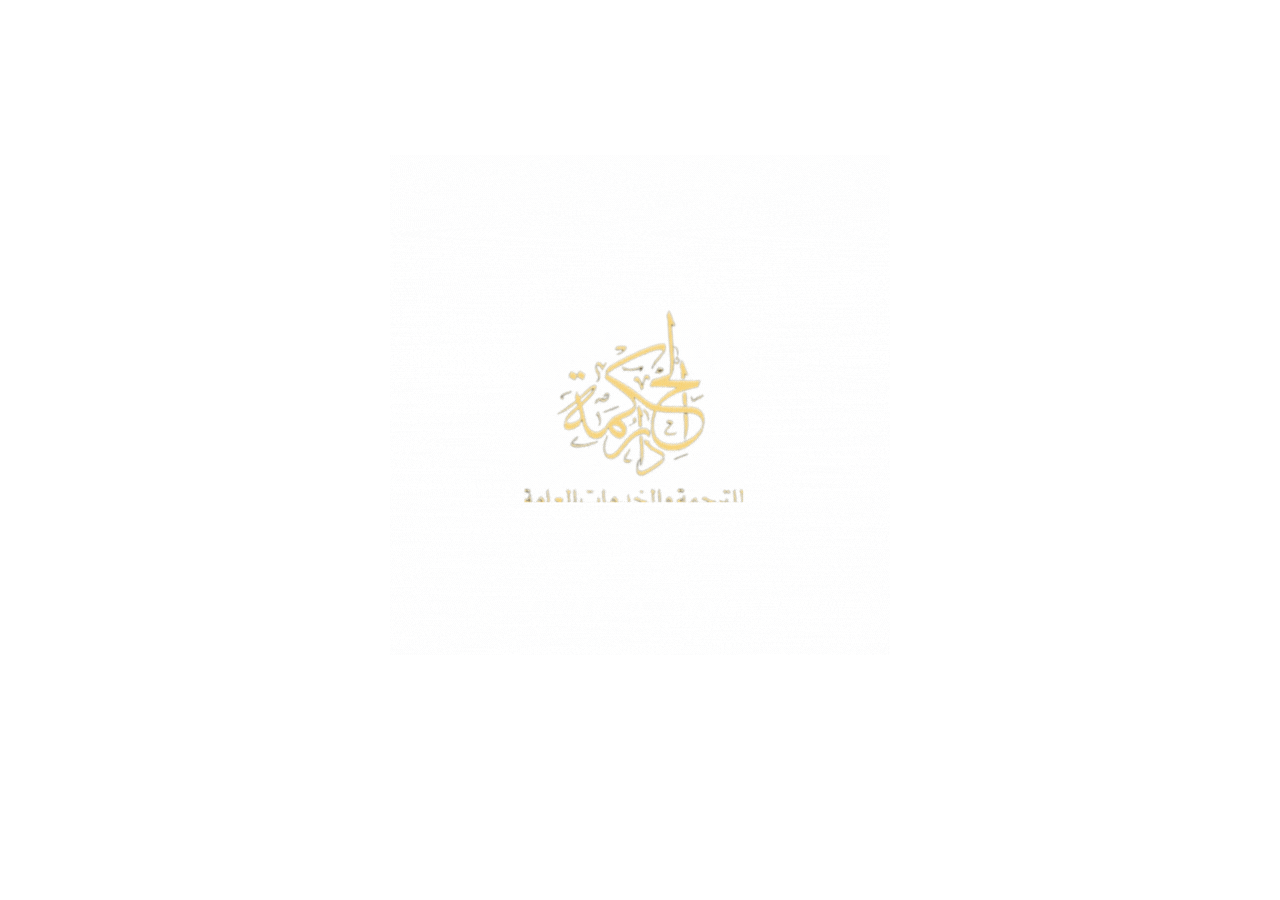
==== index.html @ 2fe29744 "Add files via upload" ====
<!DOCTYPE html>
<html>

<head>
    <!-- Global site tag (gtag.js) - Google Analytics -->
    <script async src="https://www.googletagmanager.com/gtag/js?id=UA-126400023-1"></script>
    <script>
        window.dataLayer = window.dataLayer || [];

        function gtag() {
            dataLayer.push(arguments);
        }
        gtag("js", new Date());
        gtag("config", "UA-126400023-1");
    </script>
    <meta charset="utf-8" />
    <meta name="viewport" content="width=device-width, initial-scale=1, maximum-scale=1, user-scalable=no" />
    <meta name="keywords" content="Nibble Computer Society, NCS, JSS Noida, JSS, NCS JSS, Student society, Computer society" />
    <meta name="description" content="Nibble Computer Society is the official computer society of JSS Noida. We are a group of students working towards enhancing knowledge in the field of computer science. The website shows our contribution to the college, our members and events & workshops that we organize."
    />
    <meta name="author" content="@hackncs" />
    <meta name="theme-color" content="#692DB7" />

    <meta itemprop="name" content="Nibble Computer Society" />
    <meta itemprop="description" content="Nibble Computer Society is the official computer society of JSS Noida. We are a group of students working towards enhancing knowledge in the field of computer science. The website shows our contribution to the college, our members and events & workshops that we organize."
    />
    <meta itemprop="image" content="https://raw.githubusercontent.com/ncs-jss/ncs-jss.github.io/master/favicon.ico" />

    <meta name="twitter:card" content="Summary" />
    <meta name="twitter:site" content="@hackncs" />
    <meta name="twitter:title" content="Nibble Computer Society" />
    <meta name="twitter:description" content="Nibble Computer Society is the official computer society of JSS Noida. We are a group of students working towards enhancing knowledge in the field of computer science. The website shows our contribution to the college, our members and events & workshops that we organize."
    />
    <meta name="twitter:creator" content="@hackncs" />
    <meta name="twitter:image:src" content="https://raw.githubusercontent.com/ncs-jss/ncs-jss.github.io/master/favicon.ico" />

    <meta property="og:title" content="Nibble Computer Society" />
    <meta property="og:type" content="website" />
    <meta property="og:url" content="http://hackncs.com/" />
    <meta property="og:image" content="https://raw.githubusercontent.com/ncs-jss/ncs-jss.github.io/master/favicon.ico" />
    <meta property="og:description" content="Nibble Computer Society is the official computer society of JSS Noida. We are a group of students working towards enhancing knowledge in the field of computer science. The website shows our contribution to the college, our members and events & workshops that we organize."
    />
    <meta property="og:site_name" content="Nibble Computer Society" />

    <link rel="stylesheet" href="https://use.fontawesome.com/releases/v5.0.13/css/all.css" integrity="sha384-DNOHZ68U8hZfKXOrtjWvjxusGo9WQnrNx2sqG0tfsghAvtVlRW3tvkXWZh58N9jp" crossorigin="anonymous" />
    <link rel="shortcut icon" href="favicon.ico" type="image/vnd.microsoft.icon" />
    <!-- Bootstrap CSS -->
    <link rel="stylesheet" href="https://stackpath.bootstrapcdn.com/bootstrap/4.1.0/css/bootstrap.min.css" integrity="sha384-9gVQ4dYFwwWSjIDZnLEWnxCjeSWFphJiwGPXr1jddIhOegiu1FwO5qRGvFXOdJZ4" crossorigin="anonymous" />
    <link rel="stylesheet" href="css/style.css" />
    <script src="https://ajax.googleapis.com/ajax/libs/jquery/3.3.1/jquery.min.js"></script>
    <script src="https://cdnjs.cloudflare.com/ajax/libs/popper.js/1.14.0/umd/popper.min.js" integrity="sha384-cs/chFZiN24E4KMATLdqdvsezGxaGsi4hLGOzlXwp5UZB1LY//20VyM2taTB4QvJ" crossorigin="anonymous"></script>
    <script src="https://stackpath.bootstrapcdn.com/bootstrap/4.1.0/js/bootstrap.min.js" integrity="sha384-uefMccjFJAIv6A+rW+L4AHf99KvxDjWSu1z9VI8SKNVmz4sk7buKt/6v9KI65qnm" crossorigin="anonymous"></script>
    <script type="text/javascript" src="js/script.js"></script>
    <script src="js/materialize.js"></script>
    <title>الحكمة | للترجمة</title>
</head>

<body onload="preloader()" id="top">
    <div id="preloader">
        <img src="./img/loading.gif" />
    </div>
    <div id="content">
        <a href="#" id="scroll"><span></span></a>
        <nav class="navbar navbar-expand-lg mx-auto navbar-light">
            <a class="navbar-brand" href="#">
                <img src="./img/WACHA2.png" class="pl-2" width="120px" />
            </a>
            <button class="navbar-toggler" type="button" data-toggle="collapse" data-target="#navbarTogglerDemo02" aria-controls="navbarTogglerDemo02" aria-expanded="false" aria-label="Toggle navigation">
          <span class="navbar-toggler-icon"></span>
        </button>
            <div class="collapse navbar-collapse justify-content-end" id="navbarTogglerDemo02">
                <div class="d-block d-md-none pt-3"></div>
                <ul class="navbar-nav">
                    <li class="nav-item px-2">
                        <a class="nav-link active" href="#">الصفحة الرئيسية</a>
                    </li>
                    <li class="nav-item px-2">
                        <a class="nav-link" href="/project">الخدمات</a>
                    </li>
                    <li class="nav-item px-2">
                        <a class="nav-link" href="/team">من نحن ؟</a>
                    </li>
            </li>
          </ul>
        </div>
      </nav>
      <section id="latest_post">
        <h1 class="text-center avenir pb-5">شاهد اخر اعمالي</h1>
        <div
          id="latest_insta_post"
          class="px-4 d-block mx-auto"
          style="display: flex !important; justify-content: center"
        >
          <blockquote class="instagram-media" data-instgrm-captioned data-instgrm-permalink="https://www.instagram.com/p/CLul-tDFcKO/?utm_source=ig_web_button_share_sheet" data-instgrm-version="14" style=" background:#FFF; border:0; border-radius:3px; box-shadow:0 0 1px 0 rgba(0,0,0,0.5),0 1px 10px 0 rgba(0,0,0,0.15); margin: 1px; max-width:540px; min-width:326px; padding:0; width:99.375%; width:-webkit-calc(100% - 2px); width:calc(100% - 2px);"><div style="padding:16px;"> <a href="https://www.instagram.com/p/CWldYjSg0td/?utm_source=ig_embed&amp;utm_campaign=loading" style=" background:#FFFFFF; line-height:0; padding:0 0; text-align:center; text-decoration:none; width:100%;" target="_blank"> <div style=" display: flex; flex-direction: row; align-items: center;"> <div style="background-color: #F4F4F4; border-radius: 50%; flex-grow: 0; height: 40px; margin-right: 14px; width: 40px;"></div> <div style="display: flex; flex-direction: column; flex-grow: 1; justify-content: center;"> <div style=" background-color: #F4F4F4; border-radius: 4px; flex-grow: 0; height: 14px; margin-bottom: 6px; width: 100px;"></div> <div style=" background-color: #F4F4F4; border-radius: 4px; flex-grow: 0; height: 14px; width: 60px;"></div></div></div><div style="padding: 19% 0;"></div> <div style="display:block; height:50px; margin:0 auto 12px; width:50px;"><svg width="50px" height="50px" viewBox="0 0 60 60" version="1.1" xmlns="https://www.w3.org/2000/svg" xmlns:xlink="https://www.w3.org/1999/xlink"><g stroke="none" stroke-width="1" fill="none" fill-rule="evenodd"><g transform="translate(-511.000000, -20.000000)" fill="#000000"><g><path d="M556.869,30.41 C554.814,30.41 553.148,32.076 553.148,34.131 C553.148,36.186 554.814,37.852 556.869,37.852 C558.924,37.852 560.59,36.186 560.59,34.131 C560.59,32.076 558.924,30.41 556.869,30.41 M541,60.657 C535.114,60.657 530.342,55.887 530.342,50 C530.342,44.114 535.114,39.342 541,39.342 C546.887,39.342 551.658,44.114 551.658,50 C551.658,55.887 546.887,60.657 541,60.657 M541,33.886 C532.1,33.886 524.886,41.1 524.886,50 C524.886,58.899 532.1,66.113 541,66.113 C549.9,66.113 557.115,58.899 557.115,50 C557.115,41.1 549.9,33.886 541,33.886 M565.378,62.101 C565.244,65.022 564.756,66.606 564.346,67.663 C563.803,69.06 563.154,70.057 562.106,71.106 C561.058,72.155 560.06,72.803 558.662,73.347 C557.607,73.757 556.021,74.244 553.102,74.378 C549.944,74.521 548.997,74.552 541,74.552 C533.003,74.552 532.056,74.521 528.898,74.378 C525.979,74.244 524.393,73.757 523.338,73.347 C521.94,72.803 520.942,72.155 519.894,71.106 C518.846,70.057 518.197,69.06 517.654,67.663 C517.244,66.606 516.755,65.022 516.623,62.101 C516.479,58.943 516.448,57.996 516.448,50 C516.448,42.003 516.479,41.056 516.623,37.899 C516.755,34.978 517.244,33.391 517.654,32.338 C518.197,30.938 518.846,29.942 519.894,28.894 C520.942,27.846 521.94,27.196 523.338,26.654 C524.393,26.244 525.979,25.756 528.898,25.623 C532.057,25.479 533.004,25.448 541,25.448 C548.997,25.448 549.943,25.479 553.102,25.623 C556.021,25.756 557.607,26.244 558.662,26.654 C560.06,27.196 561.058,27.846 562.106,28.894 C563.154,29.942 563.803,30.938 564.346,32.338 C564.756,33.391 565.244,34.978 565.378,37.899 C565.522,41.056 565.552,42.003 565.552,50 C565.552,57.996 565.522,58.943 565.378,62.101 M570.82,37.631 C570.674,34.438 570.167,32.258 569.425,30.349 C568.659,28.377 567.633,26.702 565.965,25.035 C564.297,23.368 562.623,22.342 560.652,21.575 C558.743,20.834 556.562,20.326 553.369,20.18 C550.169,20.033 549.148,20 541,20 C532.853,20 531.831,20.033 528.631,20.18 C525.438,20.326 523.257,20.834 521.349,21.575 C519.376,22.342 517.703,23.368 516.035,25.035 C514.368,26.702 513.342,28.377 512.574,30.349 C511.834,32.258 511.326,34.438 511.181,37.631 C511.035,40.831 511,41.851 511,50 C511,58.147 511.035,59.17 511.181,62.369 C511.326,65.562 511.834,67.743 512.574,69.651 C513.342,71.625 514.368,73.296 516.035,74.965 C517.703,76.634 519.376,77.658 521.349,78.425 C523.257,79.167 525.438,79.673 528.631,79.82 C531.831,79.965 532.853,80.001 541,80.001 C549.148,80.001 550.169,79.965 553.369,79.82 C556.562,79.673 558.743,79.167 560.652,78.425 C562.623,77.658 564.297,76.634 565.965,74.965 C567.633,73.296 568.659,71.625 569.425,69.651 C570.167,67.743 570.674,65.562 570.82,62.369 C570.966,59.17 571,58.147 571,50 C571,41.851 570.966,40.831 570.82,37.631"></path></g></g></g></svg></div><div style="padding-top: 8px;"> <div style=" color:#3897f0; font-family:Arial,sans-serif; font-size:14px; font-style:normal; font-weight:550; line-height:18px;">View this post on Instagram</div></div><div style="padding: 12.5% 0;"></div> <div style="display: flex; flex-direction: row; margin-bottom: 14px; align-items: center;"><div> <div style="background-color: #F4F4F4; border-radius: 50%; height: 12.5px; width: 12.5px; transform: translateX(0px) translateY(7px);"></div> <div style="background-color: #F4F4F4; height: 12.5px; transform: rotate(-45deg) translateX(3px) translateY(1px); width: 12.5px; flex-grow: 0; margin-right: 14px; margin-left: 2px;"></div> <div style="background-color: #F4F4F4; border-radius: 50%; height: 12.5px; width: 12.5px; transform: translateX(9px) translateY(-18px);"></div></div><div style="margin-left: 8px;"> <div style=" background-color: #F4F4F4; border-radius: 50%; flex-grow: 0; height: 20px; width: 20px;"></div> <div style=" width: 0; height: 0; border-top: 2px solid transparent; border-left: 6px solid #f4f4f4; border-bottom: 2px solid transparent; transform: translateX(16px) translateY(-4px) rotate(30deg)"></div></div><div style="margin-left: auto;"> <div style=" width: 0px; border-top: 8px solid #F4F4F4; border-right: 8px solid transparent; transform: translateY(16px);"></div> <div style=" background-color: #F4F4F4; flex-grow: 0; height: 12px; width: 16px; transform: translateY(-4px);"></div> <div style=" width: 0; height: 0; border-top: 8px solid #F4F4F4; border-left: 8px solid transparent; transform: translateY(-4px) translateX(8px);"></div></div></div> <div style="display: flex; flex-direction: column; flex-grow: 1; justify-content: center; margin-bottom: 24px;"> <div style=" background-color: #F4F4F4; border-radius: 4px; flex-grow: 0; height: 14px; margin-bottom: 6px; width: 224px;"></div> <div style=" background-color: #F4F4F4; border-radius: 4px; flex-grow: 0; height: 14px; width: 144px;"></div></div></a><p style=" color:#c9c8cd; font-family:Arial,sans-serif; font-size:14px; line-height:17px; margin-bottom:0; margin-top:8px; overflow:hidden; padding:8px 0 7px; text-align:center; text-overflow:ellipsis; white-space:nowrap;"><a href="https://www.instagram.com/p/CWldYjSg0td/?utm_source=ig_embed&amp;utm_campaign=loading" style=" color:#c9c8cd; font-family:Arial,sans-serif; font-size:14px; font-style:normal; font-weight:normal; line-height:17px; text-decoration:none;" target="_blank">A post shared by Nibble Computer Society (@hackncs)</a></p></div></blockquote> <script async src="//www.instagram.com/embed.js"></script>
        </div>
      </section>
      <section id="club">
        <h1 class="text-center avenir">الخدمة</h1>
        <div class="container-fluid margin mx-auto pt-5">
          <div class="row">
            <div
              class="col-md-3 pt-1 text-center"
              style="padding-left: 0; padding-right: 0"
            >
              <div class="club_card justify-content-center mx-auto">
                <div
                  class="small_box mx-auto d-flex justify-content-center align-items-center box box4"
                >
                  <img src="./img/translation.png" width="70px" />
                </div>
                <h4 class="mx-auto pt-4 avenirDemi" style="width: 90%">
                  ترجمة 
                </h4>
                <p style="width: 90%" class="mx-auto text-muted">
                  كلام
                </p>
              </div>
            </div>
            <div
              class="col-md-3 pt-1 text-center"
              style="padding-left: 0; padding-right: 0"
            >
              <div class="club_card justify-content-center mx-auto">
                <div
                  class="small_box mx-auto d-flex justify-content-center align-items-center box box3"
                >
                  <img src="./img/id-card.png" width="70px" />
                </div>
                <h4 class="mx-auto pt-4 avenirDemi" style="width: 90%">هوية</h4>
                <p style="width: 90%" class="mx-auto text-muted">
                  كلام
                </p>
              </div>
            </div>
            <div
              class="col-md-3 pt-1 text-center"
              style="padding-left: 0; padding-right: 0"
            >
              <div class="club_card justify-content-center mx-auto">
                <div
                  class="small_box mx-auto d-flex justify-content-center align-items-center box box2"
                >
                  <img src="./img/documents.png" width="60px" />
                </div>
                <h4 class="mx-auto pt-4 avenirDemi" style="width: 90%">
                  ترجمة اوراق
                </h4>
                <p style="width: 90%" class="mx-auto text-muted">
                  كلام
                </p>
              </div>
            </div>
            <div
              class="col-md-3 pt-1 text-center"
              style="padding-left: 0; padding-right: 0"
            >
              <div class="club_card justify-content-center mx-auto">
                <div
                  class="small_box mx-auto d-flex justify-content-center align-items-center box box1"
                >
                  <img src="./img/airplane.png" width="70px" />
                </div>
                <h4 class="mx-auto pt-4 avenirDemi" style="width: 90%">
                  تذاكر السفر
                </h4>
                <p style="width: 90%" class="mx-auto text-muted">
                  كلام
                </p>
              </div>
            </div>
          </div>
        </div>
      </section>
      <!-- New Event Section-->
      <section id="event">
        <h1 class="text-center avenir carousel-heading">يمكنك رؤية الصور لليمين</h1>
        <div id="carousel-event" >
                  <button id="carousel-button-left" onclick="movePrevCarousel()"><img src="img/prev.png" alt=""></button>
              <div id="carousel_id_ncs" class="carousel_section_ncs carousel_section_ncs-slider">
                  <div class="carousel_text blur carousel_section_ncs-item" href="#one!"><img src="img/one1.jpg">
                    <div class="Carousel_text_hide">
                        <h2 class="mx-auto avenirDemi">كلام تحت الصورة</h2>
                        <p class="mx-auto text-muted">كلام تحت الصورة</p>
                    </div>
                  </div>
                  <div class="carousel_text blur carousel_section_ncs-item" href="#two!"><img src="img/two2.jpg">
                      <div class="Carousel_text_hide">
                        <h2 class="mx-auto avenirDemi">كلام</h2>
                        <p class="mx-auto text-muted">كلام</p>
                    </div>
                  </div>
                  <div class="carousel_text blur carousel_section_ncs-item" href="#three"><img src="img/three3.jpg">
                        <div class="Carousel_text_hide">
                          <h2 class="mx-auto avenirDemi" style="font-size: 24px !important;">كلام</h2>
                          <p class="mx-auto text-muted">كلام</p>
                    </div>
                  </div>
                  <div class="carousel_text blur carousel_section_ncs-item " href="#four!"><img src="img/four4.jpg">
                      <div class="Carousel_text_hide">
                          <h2 class="mx-auto avenirDemi">كلام</h2>
                          <p class="mx-auto text-muted">كلام</p>
                      </div>
                  </div>
                  <div class="carousel_text blur carousel_section_ncs-item" href="#five!"><img src="img/five5.jpg">
                      <div class="Carousel_text_hide">
                          <h2 class="mx-auto avenirDemi">كلام</h2>
                          <p class="mx-auto text-muted">كلام</p>
                      </div>
                  </div>
            </div>
                <button id="carousel-button-right" onclick="moveNextCarousel()"><img src="img/next.png" alt=""></button>
        </section>
      
        <section id="about">
          <h1 class="text-center avenir pb-4">كلام</h1>
          <h4 style="max-width: 764px" class="avenirRegular text-center w-75 mx-auto">
              كلام...
          </h4>
          <div class="container-fluid" style="margin-top: 6rem">
              <div class="row">
                <div class="offset-md-3 col-md-3 pt-3">
                  <a href="/team" style="text-decoration: none">
                  <div class="box_medium red_box box">
                  <h1 class="avenirDemi">من نحن ؟</h1>
                  <p class="avenirRegular">
                    اضغط هنا للانتقال على الصفحة
                  </p>
                 <img src="img/arrow-right-circle.svg" width="36px" style="float: right" />
                </div>
                </a>
            </div>
            <div class="col-md-3 pt-3">
                <a href="/project" style="text-decoration: none">
                    <div class="box_medium box black_box">
                        <h1 class="avenirDemi">الخدمات الذي نقدمها</h1>
                        <p class="avenirRegular">
                          اضغط هنا للانتقال على الصفحة
                        </p>
                        <img src="img/arrow-right-circle.svg" width="36px" style="float: right" />
                    </div>
                </a>
            </div>
    </div>
    </div>
    </section>
    <section id="footer">
        <div class="container-fluid">
            <div class="row">
                <div class="col-md-3 text-center">
                    <img src="img/WACHA2.png" height="60px" height="60px" />
                </div>
                <div class="col-md-6 pt-3 text-center">
                    <a href="mailto:balzakuyuz44@gmail.com" style="text-decoration: none">
                        <h2 class="avenirDemi">balzakuyuz44@gmail.com</h2>
                    </a>
                    <br />
                    <div class="d-none d-md-block">
                        <a href="#top" id="top-button" class="smoothScroll" title="Back to Top">
                            <span class="fa fa-chevron-circle-up fa-2x"></span>
                        </a>
                    </div>
                </div>
                <div class="text-center pt-3 col-md-3">
                  <a href="https://www.facebook.com/adel.tayyar.95" target="_blank" style="text-decoration: none;margin-right: 5px;">
                    <img src="img/facebok.png" height="28px" /></a>
                 <a href="https://www.instagram.com/adel_tayyar_/" target="_blank" style="text-decoration: none;margin-right: 5px;">
                    <img src="img/insta.png" height="28px" /></a>
                 <a href="http://wa.me/+905369243182" target="_blank" style="text-decoration: none;">
                    <img src="/img/WHATSAPP.png" height="28px" /></a>
                </div>
            </div>
        </div>
        <div class="mx-auto d-block d-md-none" style="width: 32px">
            <br />
            <a href="#top" id="top-button" class="smoothScroll" title="Back to Top">
                <span class="fa fa-chevron-circle-up fa-2x"></span>
            </a>
        </div>
    </section>
    </div>

    <script type="text/javascript">
        // Smooth scroll
        $(".smoothScroll").click(function() {
            if (
                location.pathname.replace(/^\//, "") ==
                this.pathname.replace(/^\//, "") &&
                location.hostname == this.hostname
            ) {
                var target = $(this.hash);
                target = target.length ?
                    target :
                    $("[name=" + this.hash.slice(1) + "]");
                if (target.length) {
                    $("html,body").animate({
                            scrollTop: target.offset().top - 80,
                        },
                        700
                    );
                    return false;
                }
            }
        });

        // Logic to Fetch the latest post from instagram
        const instagramRegExp = new RegExp(
            /<script type="text\/javascript">window\._sharedData = (.*);<\/script>/
        );

        const fetchInstagramPhotos = async(accountUrl) => {
            const res = await fetch(accountUrl, {
                method: "get"
            });
            const response = await res.text();
            const json = JSON.parse(response.match(instagramRegExp)[1]);
            const edges = json.entry_data.ProfilePage[0].graphql.user.edge_owner_to_timeline_media.edges.splice(
                0,
                1
            );
            return edges.map(({
                node
            }) => ({
                url: `https://www.instagram.com/p/${node.shortcode}/`,
                thumbnailUrl: node.thumbnail_src,
                displayUrl: node.display_url,
                caption: node.edge_media_to_caption.edges.length > 0 ?
                    node.edge_media_to_caption.edges[0].node.text : "",
            }));
        };

        (async() => {
            try {
                const photos = await fetchInstagramPhotos(
                    "https://www.instagram.com/hackncs/"
                );
                const container = document.getElementById("instagram-media");
                photos.forEach((el) => {
                    container.setAttribute(
                        "data-instgrm-permalink",
                        `${el.url}?utm_source=ig_embed&amp;utm_campaign=loading`
                    );
                    var script = document.createElement("script");
                    script.src =
                        "https://www.instagram.com/static/bundles/es6/EmbedSDK.js/363a6c0267bf.js";
                    script.setAttribute("crossorigin", "anonymous");
                    document.getElementsByTagName("head")[0].appendChild(script);
                });
            } catch (e) {
                console.error("Fetching Instagram photos failed", e);
            }
        })();
    </script>
    <script src="js/Blog.json"></script>
    <script src="js/blog.js"></script>

</body>

</html>
---- css/style.css ----
body {
  margin: 0;
  -webkit-box-sizing: border-box;
  box-sizing: border-box;
  overflow-x: hidden;
  width:80%;
  margin-left:auto;
  margin-right:auto;
  background-color: #ffffff;
}

body *:focus {
  outline: 0 !important;
}

body .fa-chevron-circle-up {
  color: #918c8c !important;
}

body .fa-chevron-circle-up:hover {
  -webkit-transform: scale(1.2) !important;
  transform: scale(1.2) !important;
}

body .navbar-light .navbar-toggler-icon {
  background-image: url(../img/icons/menu.svg) !important;
}

@font-face {
  font-family: AvenirNext;
  src: url(../font/AvenirNextLTPro-Bold.otf);
}

.avenir {
  font-family: 'AvenirNext', serif;
}

@font-face {
  font-family: AvenirNextMedium;
  src: url(../font/AvenirNextLTPro-Medium.otf);
}

.avenirMedium {
  font-family: 'AvenirNextMedium', serif;
}

@font-face {
  font-family: AvenirNextDemi;
  src: url(../font/AvenirNextLTPro-Demi.otf);
}

.avenirDemi {
  font-family: 'AvenirNextDemi', serif;
}

@font-face {
  font-family: AvenirRegular;
  src: url(../font/AvenirNextLTPro-Regular.otf);
}

.avenirRegular {
  font-family: 'AvenirRegular', serif;
}

.navbar {
  background-color: transparent !important;
  width: 75%;
  margin-top: 2rem;
  padding-right: 0px;
  padding-left: 0px;
}

@media (max-width: 768px) {
  .navbar {
    width: 90%;
    margin-top: 1rem;
  }
}

.navbar .navbar-brand {
  font-size: 2rem;
  font-weight: bold;
}

.navbar .navbar-toggler {
  border-color: #ffffff !important;
}

.navbar .nav-link {
  color: #000000 !important;
  font-family: 'AvenirNextDemi', serif !important;
}

.navbar .nav-item .active {
  background: -webkit-linear-gradient(#25c6f7, #000000);
  -webkit-background-clip: text;
  -webkit-text-fill-color: transparent;
}

.navbar .btn-default {
  background: -webkit-gradient(
      linear,
      left top,
      right top,
      from(var(--c1, #f6d365)),
      color-stop(51%, var(--c2, #fda085)),
      to(var(--c1, #f6d365))
    )
    var(--x, 0) / 200% !important;
  background: linear-gradient(
      90deg,
      var(--c1, #f6d365),
      var(--c2, #fda085) 51%,
      var(--c1, #f6d365)
    )
    var(--x, 0) / 200% !important;
  color: white !important;
  -webkit-box-shadow: 0 0 20px #eee;
  box-shadow: 0 0 20px #eee;
  border-radius: 3rem !important;
  border-width: 2px !important;
  width: 150px;
  color: #fff !important;
  -webkit-transition: 0.6s;
  transition: 0.6s;
}

.navbar .btn-default:hover {
  --x: 100%;
}

#home {
  width: 75%;
  margin-top: 48px;
}

@media (max-width: 768px) {
  #home {
    margin-top: 28px;
    width: 90%;
  }
}

#home .box_large {
  background: -webkit-gradient(
    linear,
    left top,
    right bottom,
    from(#ffaa00),
    to(#f1726c)
  );
  background: linear-gradient(to bottom right, #5e5e5e, #141010);
  border-radius: 12px;
  min-height: 60vh;
  -webkit-box-orient: vertical;
  -webkit-box-direction: normal;
  -ms-flex-direction: column;
  flex-direction: column;
}

#home .box_large h1 {
  width: 80%;
  font-size: 48px;
  font-weight: 800;
}

@media (max-width: 767px) {
  #home .box_large h1 {
    width: 80%;
    font-size: 24px;
  }
}

#home .box_large p {
  font-size: 16px;
  line-height: 22px;
  letter-spacing: 2px;
}

#home #box-container {
  width: 70% !important;
  max-width: 80% !important;
  margin-bottom: 5rem;
  margin-top: -7rem;
}

@media (max-width: 768px) {
  #home #box-container {
    width: 100% !important;
    margin-top: -4rem;
  }
}

#home #box-container .small_box {
  height: 180px;
  width: 100%;
  -webkit-box-shadow: 0px 8px 24px rgba(233, 203, 203, 0.623);
  box-shadow: 0px 8px 24px rgba(48, 37, 68, 0.836);
  border-radius: 8px;
  background-color: #d8d8d8ab;
}

#home #box-container .small_box h1 {
  font-size: 36px;
}

#latest_post {
  padding-bottom: 6rem;
  padding-top: 6rem;
}

.instagram-media {
  background: #fff;
  border: 0;
  border-radius: 6px !important;
  box-shadow: 0 0 1px 0 rgba(0, 0, 0, 0.5), 0 1px 10px 0 rgba(0, 0, 0, 0.15);
  margin: 1px;
  padding: 0;
  max-width: 540px;
  min-width: 326px;
  width: 99.375%;
  width: -webkit-calc(100% - 2px);
  width: calc(100% - 2px);
}

@media (max-width: 768px) {
  #latest_post {
    padding-top: 3rem;
    padding-bottom: 3rem;
  }
}

#latest_post h1 {
  font-size: 36px;
}

@media (max-width: 768px) {
  #latest_post h1 {
    font-size: 28px;
  }
}

#club {
  padding-top: 6rem;
  padding-bottom: 6rem;
  background-color: #f9f9f9 !important;
}

@media (max-width: 768px) {
  #club {
    padding-bottom: 3rem;
    padding-top: 3rem;
  }
}

#club .box {
  background: linear-gradient(
      138deg,
      var(--c1, #f6d365),
      var(--c2, #fda085) 51%,
      var(--c1, #000000)
    )
    var(--x, 0) / 200%;
  -webkit-transition: 1s;
  transition: 1s;
}

#club .box:hover {
  --x: 100%;
}

#club .box1 {
  --c1: #080808a2;
  --c2: #0e0d0d;
}

#club .box2 {
  --c1: #3f294e;
  --c2: #1a1818;
}

#club .box3 {
  --c1: #08b5ec;
  --c2: #111312;
}

#club .box4 {
  --c1: rgba(0, 50, 212, 1);
  --c2: rgba(209, 51, 255, 1);
}

#club h1 {
  font-size: 36px;
}

@media (max-width: 768px) {
  #club h1 {
    font-size: 28px;
  }
}

#club .margin {
  width: 75% !important;
}

@media (max-width: 768px) {
  #club .margin {
    width: 100% !important;
  }
}

#club .small_box {
  height: 140px;
  width: 90%;
  opacity: 50%;
  border-radius: 10px;
}

#club .club_card {
  min-height: 300px;
  width: 95%;
  border-radius: 4px;
  background-color: #fff;
  padding: 30px 10px 30px 10px;
}

#club .club_card:hover {
  -webkit-box-shadow: 0px 4px 16px rgba(0, 0, 0, 0.24);
  box-shadow: 0px 4px 16px rgba(0, 0, 0, 0.24);
  background-color: #fff;
}

@media (max-width: 768px) {
  #club .club_card {
    width: 75%;
  }
}

#club .club_card h4 {
  font-size: 24px;
  text-align: left !important;
}

@media (max-width: 768px) {
  #club .club_card h4 {
    font-size: 20px;
  }
}

#club .club_card p {
  text-align: left !important;
  font-size: 16px;
}

@media (max-width: 768px) {
  #club .club_card p {
    font-size: 14px;
  }
}

#club .club_card .top {
  padding-top: 5rem;
}

#about {
  padding-top: 6rem;
  background-color: #fff !important;
}

@media (max-width: 768px) {
  #about {
    padding-top: 3rem;
  }
}

#about .box {
  background: linear-gradient(
      138deg,
      var(--c1, #f6d365),
      var(--c2, #fda085) 51%,
      var(--c1, #f6d365)
    )
    var(--x, 0) / 200%;
  -webkit-transition: 1s;
  transition: 1s;
}

#about .box:hover {
  --x: 100%;
}

#about .red_box {
  --c1: #ff6544;
  --c2: #ff33ae;
}

#about .green_box {
  --c1: rgba(70, 211, 255, 1);
  --c2: rgba(26, 251, 148, 1);
}

#about .width_mobile {
  width: 25%;
}

@media (max-width: 900px) {
  #about .width_mobile {
    width: 90%;
  }
}

#about h1 {
  font-size: 36px;
}

@media (max-width: 768px) {
  #about h1 {
    font-size: 28px;
  }
}

#about h4 {
  color: #616161;
  font-size: 20px;
  width: 70%;
  line-height: 1.618;
}

@media (max-width: 768px) {
  #about h4 {
    width: 90%;
    font-size: 16px;
    line-height: 1.4;
  }
}

#about .box_medium {
  width: 100%;
  padding-left: 2rem;
  padding-right: 2rem;
  height: 240px;
  padding-top: 2rem;
  border-radius: 8px;
  -webkit-box-shadow: 0px 8px 24px rgba(0, 0, 0, 0.24);
  box-shadow: 0px 8px 24px rgba(0, 0, 0, 0.24);
}

@media (max-width: 768px) {
  #about .box_medium {
    width: 85% !important;
    margin-left: auto;
    margin-right: auto;
    padding-top: 2rem !important;
    padding-bottom: 2rem !important;
  }
}

#about .box_medium h1 {
  font-size: 32px;
  color: #fff;
  font-weight: 300;
}

@media (max-width: 768px) {
  #about .box_medium h1 {
    font-size: 24px;
  }
}

#about .box_medium p {
  color: #fff;
  font-size: 1.25rem;
}

@media (max-width: 768px) {
  #about .box_medium p {
    font-size: 20px;
  }
}

#about .box_medium .arrow {
  border-radius: 50%;
  color: #fff;
  padding: 2px;
  border: 1px solid #fff;
}

#footer {
  min-height: 375px;
  background-color: #f0f0f0;
  margin-top: -130px;
  padding-bottom: 80px;
  padding-top: 230px;
}

@media (max-width: 768px) {
  #footer {
    margin-top: -70px;
    padding-top: 150px;
  }
}

#footer h2 {
  color: #757575;
  font-size: 24px;
}

@media (max-width: 768px) {
  #footer h2 {
    font-size: 18px;
  }
}

#main_team {
  margin-top: 6rem;
  z-index: 100;
}

#main_team .col-md-4 {
  padding-right: 0px;
  padding-left: 0px;
}

#main_team .padding {
  padding-top: 4rem !important;
}

@media (max-width: 768px) {
  #main_team .padding {
    padding-top: 0 !important;
  }
}

#main_team span {
  font-size: 30px;
  color: #212121;
  font-family: 'AvenirNext', serif;
}

@media (max-width: 768px) {
  #main_team span {
    font-size: 20px;
    font-family: 'AvenirNextDemi', serif;
  }
}

#main_team .margin_new {
  width: 70%;
}

@media (max-width: 768px) {
  #main_team .margin_new {
    width: 90%;
  }
}

#main_team h1 {
  font-size: 36px;
  color: #212121;
}

@media (max-width: 768px) {
  #main_team h1 {
    font-size: 28px;
  }
  #event > h1 {
    font-size: 28px;
  }
}

#main_team h2 {
  font-size: 30px;
  color: #212121;
}

@media (max-width: 768px) {
  #main_team h2 {
    font-size: 20px;
  }
}

#main_team h4 {
  color: #616161;
  font-size: 1.25rem;
  text-align: left;
  padding-top: 3rem;
  width: 90%;
  font-weight: 200;
  padding-bottom: 6rem;
  line-height: 1.618;
}

@media (max-width: 768px) {
  #main_team h4 {
    width: 100%;
    border-radius: 8px;
    font-size: 16px;
    text-align: center;
    line-height: 1.4;
    padding-top: 0.5rem;
    padding-bottom: 1rem;
  }
}

#main_team .margin {
  width: 75%;
}

@media (max-width: 768px) {
  #main_team .margin {
    width: 80%;
  }
}

#main_team .head_team {
  min-height: 100px;
  width: 100%;
  padding: 24px;
}

#main_team .head_team:hover {
  -webkit-box-shadow: 0px 4px 12px rgba(0, 0, 0, 0.14);
  box-shadow: 0px 4px 12px rgba(0, 0, 0, 0.14);
  border-radius: 4px;
  background-color: #fff;
}

#main_team .head_team .img {
  width: 100%;
  border-radius: 8px;
}

#main_team .head_team a {
  text-decoration: none;
}

#main_team .head_team h3 {
  font-size: 22px;
  color: #757575;
}

@media (max-width: 768px) {
  #main_team .head_team h3 {
    font-size: 16px;
  }
}

#main_team .head_team h5 {
  font-size: 20px;
}

@media (max-width: 768px) {
  #main_team .head_team h5 {
    font-size: 20px;
  }
}

#main_team .head_team h6 {
  font-size: 16px;
  color: #616161;
}

@media (max-width: 768px) {
  #main_team .head_team h6 {
    font-size: 14px;
  }
}

#main_team .box_container {
  width: 25%;
  margin-left: auto;
  margin-right: auto;
}

@media (max-width: 768px) {
  #main_team .box_container {
    width: 90%;
  }
}

#main_team .box {
  width: 380px;
  margin-top: 6rem;
  margin-bottom: -100px;
  margin-right: 0 !important;
  padding-right: 40px;
  padding-left: 40px;
  min-height: 240px;
  border-radius: 8px;
  display: -webkit-box;
  display: -ms-flexbox;
  display: flex;
  -webkit-box-pack: center;
  -ms-flex-pack: center;
  justify-content: center;
  -webkit-box-orient: vertical;
  -webkit-box-direction: normal;
  -ms-flex-direction: column;
  flex-direction: column;
  -webkit-box-shadow: 0px 8px 24px rgba(0, 0, 0, 0.24);
  box-shadow: 0px 8px 24px rgba(0, 0, 0, 0.24);
  background: -webkit-gradient(
    linear,
    left top,
    right bottom,
    from(#46d3ff),
    to(#1afb94)
  );
  background: linear-gradient(to bottom right, #46d3ff, #1afb94);
}

@media (max-width: 768px) {
  #main_team .box {
    width: 90vw;
  }
}

#main_team .box h1 {
  font-size: 36px;
  color: #fff;
  font-weight: 300;
}

@media (max-width: 768px) {
  #main_team .box h1 {
    font-size: 28px;
  }
}

#main_team .box p {
  color: #fff;
  font-size: 24px;
}

#main_team .box .arrow {
  border-radius: 50%;
  color: #fff;
  padding: 2px;
  border: 1px solid #fff;
}

#preloader {
  display: -webkit-box;
  display: -ms-flexbox;
  display: flex;
  -webkit-box-pack: center;
  -ms-flex-pack: center;
  justify-content: center;
  -webkit-box-align: center;
  -ms-flex-align: center;
  align-items: center;
  height: 90vh;
}

#content {
  -webkit-transition: all 0.9s ease;
  transition: all 0.9s ease;
  visibility: hidden;
  position: fixed;
}

.loader-section {
  position: fixed;
  top: 0;
  width: 10%;
  height: 100%;
  background: #fafafa;
  z-index: 900;
  -webkit-transform: translateX(0);
  transform: translateX(0);
}

.loader-section.section-left {
  left: 0;
}

.loader-section.section-right {
  right: 0;
}

.panel_left {
  -webkit-transform: translateX(-100%);
  transform: translateX(-100%);
  -webkit-transition: all 0.7s 0.3s cubic-bezier(0.645, 0.045, 0.355, 1);
  transition: all 0.7s 0.3s cubic-bezier(0.645, 0.045, 0.355, 1);
}

.panel_right {
  -webkit-transform: translateX(100%);
  transform: translateX(100%);
  -webkit-transition: all 0.7s 0.3s cubic-bezier(0.645, 0.045, 0.355, 1);
  transition: all 0.7s 0.3s cubic-bezier(0.645, 0.045, 0.355, 1);
}

.heading-wrap {
  text-align: center;
  max-width: 764px;
  margin: auto;
  margin-top: 62px;
  margin-bottom: 116.6px;
}

@media (max-width: 760px) {
  .heading-wrap {
    margin-bottom: 76.6px;
  }
}

.heading-wrap .heading {
  padding-bottom: 48px;
}

.heading-wrap h3 {
  color: #212121;
  font-size: 36px;
  font-family: 'AvenirNext';
}

.heading-wrap .heading-description {
  max-width: 764px;
  margin: auto;
}

.heading-wrap .heading-description p {
  color: #616161;
  font-size: 24px;
  font-family: 'AvenirRegular';
}

.mainProject {
  margin-bottom: 110px;
}

.mainProject .mainProject-wrap {
  max-width: 1046px;
  margin: auto;
  margin-bottom: 68px;
}

@media (max-width: 1000px) {
  .mainProject .mainProject-wrap {
    margin-bottom: 100px;
  }
}

@media (max-width: 510px) {
  .mainProject .mainProject-wrap {
    margin-bottom: 0px;
  }
}

.mainProject .mainProject-wrap .image-wrap {
  height: 300px;
  width: 496px;
  border-radius: 20px;
  background-position: center;
  background-repeat: no-repeat;
  background-size: 110%;
  -webkit-box-shadow: 0px 4px 12px 0px rgba(0, 0, 0, 0.24);
  box-shadow: 0px 4px 12px 0px rgba(0, 0, 0, 0.24);
  -webkit-transition: 0.9s ease;
  transition: 0.9s ease;
}

@media (max-width: 1200px) {
  .mainProject .mainProject-wrap .image-wrap {
    height: 25vw;
    width: 41.3vw;
  }
}

@media (max-width: 1000px) {
  .mainProject .mainProject-wrap .image-wrap {
    margin-top: 15%;
    height: 23vw;
    width: 36vw;
  }
}

@media (max-width: 760px) {
  .mainProject .mainProject-wrap .image-wrap {
    margin-top: 15%;
    height: 40vw;
    width: 65vw;
    margin-bottom: 10%;
  }
}

@media (max-width: 510px) {
  .mainProject .mainProject-wrap .image-wrap {
    height: 55vw;
    width: 92.5vw;
    margin-bottom: 40px;
  }
}

.mainProject .mainProject-wrap .project1 {
  background-image: url('../img/projects/JSS infoconnect@2x-min.png');
}

.mainProject .mainProject-wrap .project1:hover {
  background-size: 120%;
}

.mainProject .mainProject-wrap .project2 {
  background-image: url('../img/projects/MCQ MODULE@2x-min.png');
}

.mainProject .mainProject-wrap .project2:hover {
  background-size: 120%;
}

.mainProject .mainProject-wrap .project3 {
  background-image: url('../img/projects/EM@2x-min.png');
}

.mainProject .mainProject-wrap .project3:hover {
  background-size: 120%;
}

.mainProject .mainProject-wrap .project4 {
  background-image: url('../img/projects/KYC.@2x-min.png');
}

.mainProject .mainProject-wrap .project4:hover {
  background-size: 120%;
}

.mainProject .mainProject-wrap h2 {
  font-size: 36px;
  color: #212121;
  font-family: 'AvenirNextDemi';
  margin-bottom: 35px;
}

@media (max-width: 1000px) {
  .mainProject .mainProject-wrap h2 {
    margin-bottom: 10px;
  }
}

@media (max-width: 760px) {
  .mainProject .mainProject-wrap h2 {
    font-size: 30px;
  }
}

.mainProject .mainProject-wrap p {
  font-size: 24px;
  color: #616161;
  font-family: 'AvenirRegular';
  margin-bottom: 0;
}

@media (max-width: 760px) {
  .mainProject .mainProject-wrap p {
    font-size: 21px;
  }
}

.mainProject .mainProject-wrap .tech img {
  margin-top: 0;
  height: 33px;
  margin-bottom: 31px;
}

.mainProject .mainProject-wrap .tech2 img {
  height: 52px;
  margin-bottom: 27px;
}

.mainProject .mainProject-wrap .tech3 img,
.mainProject .mainProject-wrap .tech4 img {
  height: 40px;
}

.mainProject .mainProject-wrap .buttons {
  display: -webkit-box;
  display: -ms-flexbox;
  display: flex;
  padding: 0%;
  margin: 0%;
}

.mainProject .mainProject-wrap .buttons .button {
  display: -webkit-box;
  display: -ms-flexbox;
  display: flex;
  -webkit-box-pack: center;
  -ms-flex-pack: center;
  justify-content: center;
  -webkit-box-align: center;
  -ms-flex-align: center;
  align-items: center;
  margin: 0px;
  margin-right: 12px;
  border-radius: 30px;
  width: 98px;
  height: 40px;
  background-color: #a5a5a5;
  -webkit-transition: 0.3s ease;
  transition: 0.3s ease;
}

.mainProject .mainProject-wrap .buttons .button:hover {
  cursor: pointer;
  -webkit-box-shadow: 0px 3.5px 7px 0px rgba(0, 0, 0, 0.75);
  box-shadow: 0px 3.5px 7px 0px rgba(0, 0, 0, 0.75);
}

.mainProject .mainProject-wrap .buttons .blue {
  background-color: #0048d4;
}

.mainProject .mainProject-wrap .buttons a {
  color: #ffff;
  font-size: 18px;
  font-family: 'AvenirNextDemi';
  text-decoration: none;
}

.projects-wrap {
  max-width: 1046px;
  margin: auto;
  margin-bottom: 68px;
}

@media (max-width: 510px) {
  .projects-wrap {
    margin-left: 1vw;
    margin-bottom: 0px;
    padding-bottom: 0px;
  }
}

@media (max-width: 510px) {
  .projects-wrap .col-md-6 {
    margin-top: 0px;
    margin-bottom: 0px;
    padding-bottom: 0px;
  }
}

.projects-wrap .image-wrap {
  height: 300px;
  width: 496px;
  border-radius: 20px;
  background-position: center;
  background-repeat: no-repeat;
  -webkit-box-shadow: 0px 4px 12px 0px rgba(0, 0, 0, 0.24);
  box-shadow: 0px 4px 12px 0px rgba(0, 0, 0, 0.24);
  margin-bottom: 27px;
  background-size: 110%;
  -webkit-transition: 0.9s ease;
  transition: 0.9s ease;
}

@media (max-width: 1200px) {
  .projects-wrap .image-wrap {
    height: 25vw;
    width: 41.3vw;
    margin-left: 4vw;
  }
}

@media (max-width: 1000px) {
  .projects-wrap .image-wrap {
    margin-top: 15%;
    height: 23vw;
    width: 36vw;
  }
}

@media (max-width: 760px) {
  .projects-wrap .image-wrap {
    margin-top: 15%;
    height: 40vw;
    width: 65vw;
    margin-bottom: 10%;
    margin-left: 2vw;
  }
}

@media (max-width: 510px) {
  .projects-wrap .image-wrap {
    margin-top: 5%;
    height: 55vw;
    width: 92.5vw;
    margin-left: 2vw;
  }
}

.projects-wrap .project1 {
  background-image: url('../img/projects/INFO APP@2x-min.png');
}

.projects-wrap .project1:hover {
  background-size: 120%;
}

.projects-wrap .project2 {
  background-image: url('../img/projects/ZEALICON@2x-min.png');
}

.projects-wrap .project2:hover {
  background-size: 120%;
}

.projects-wrap .project3 {
  background-image: url('../img/projects/CODEPAD@2x-min.png');
}

.projects-wrap .project3:hover {
  background-size: 120%;
}

.projects-wrap .project4 {
  background-image: url('../img/projects/T&P PORTAL@2x-min.png');
}

.projects-wrap .project4:hover {
  background-size: 120%;
}

.projects-wrap .project5 {
  background-image: url('../img/projects/PLEXUS@2x-min.png');
}

.projects-wrap .project5:hover {
  background-size: 120%;
}

.projects-wrap .project6 {
  background-image: url('../img/projects/REGISTRATION MODULE@2x-min.png');
}

.projects-wrap .project6:hover {
  background-size: 120%;
}

.projects-wrap .project7 {
  background-image: url('../img/projects/SHERLOCKED@2x-min.png');
}

.projects-wrap .project7:hover {
  background-size: 120%;
}

.projects-wrap .project8 {
  background-image: url('../img/projects/LOOT@2x-min.png');
}

.projects-wrap .project8:hover {
  background-size: 120%;
}

.projects-wrap .heading-box {
  display: -webkit-box;
  display: -ms-flexbox;
  display: flex;
  width: 100%;
  margin-bottom: 18px;
}

@media (max-width: 1100px) {
  .projects-wrap .heading-box {
    margin-left: 2vw;
  }
}

@media (max-width: 760px) {
  .projects-wrap .heading-box {
    margin-left: 2vw;
    max-width: 95vw;
  }
}

.projects-wrap .heading-box h2 {
  width: 70%;
  font-size: 30px;
  color: #212121;
  font-family: 'AvenirNextDemi';
}

@media (max-width: 760px) {
  .projects-wrap .heading-box h2 {
    font-size: 25px;
  }
}

.projects-wrap .heading-box .right-box {
  display: -webkit-box;
  display: -ms-flexbox;
  display: flex;
  right: 0;
}

.projects-wrap .heading-box .right-box .right {
  display: -webkit-box;
  display: -ms-flexbox;
  display: flex;
  -webkit-box-pack: center;
  -ms-flex-pack: center;
  justify-content: center;
  -webkit-box-align: center;
  -ms-flex-align: center;
  align-items: center;
  width: 40px;
  height: 40px;
  border: 2px solid #000000;
  border-radius: 10px;
  margin-right: 7px;
}

.projects-wrap .heading-box .right-box .right:hover {
  cursor: pointer;
}

.projects-wrap p {
  font-size: 24px;
  color: #616161;
  font-family: 'AvenirRegular';
}

@media (max-width: 1100px) {
  .projects-wrap p {
    margin-left: 2vw;
  }
}

@media (max-width: 760px) {
  .projects-wrap p {
    margin-left: 2vw;
    max-width: 90vw;
    font-size: 18px;
  }
}

.year {
  display: -webkit-inline-box;
  display: -ms-inline-flexbox;
  display: inline-flex;
  width: 100%;
  -webkit-box-pack: center;
  -ms-flex-pack: center;
  justify-content: center;
}

.year .hr {
  height: 2px;
  background-color: #707070;
  width: 360px;
  max-width: 360px;
  min-width: 20px;
  margin-top: 1.6vh;
}

.year h6 {
  width: 200px;
  font-size: 24px;
  font-family: 'AvenirNextMedium';
  padding: 0px 40px;
}

.team {
  display: flex;
  flex-wrap: wrap;
  align-items: center;
}

.third {
  margin-top: 100px;
}

.team-description {
  padding: 0;
  max-width: 734px;
  text-align: center;
  display: -webkit-box;
  display: -ms-flexbox;
  display: flex;
  -webkit-box-pack: center;
  -ms-flex-pack: center;
  justify-content: center;
  -webkit-box-align: center;
  -ms-flex-align: center;
  align-items: center;
}

.team-description h4 {
  padding: 0;
  font-size: 24px;
  font-family: 'AvenirRegular';
}

/*# sourceMappingURL=style.css.map */

#blog-container {
  width: 90% !important;
}

/* #club .blog_card {
  min-height: 372px !important;
  min-width: 276px !important;
  border-radius: 0px !important;
} */

.blog_section {
  background-color: #f9f9f9 !important;
}

#club .blog_title {
  height: 100px;
}
@media (max-width: 1265px) {
  #club .blog_title {
    height: 120px;
  }
}
@media (max-width: 937px) {
  #club .blog_title {
    height: 150px;
  }
}
@media (max-width: 768px) {
  #club .blog_title {
    height: auto;
  }
}

/* Event section CSS */

/* set to !important to override Materialize stylesheet */

.unblur {
  filter: none !important;
}

.blur {
  filter: blur(2px);
}

#event {
  position: relative;
}

.carousel-heading {
  position: absolute;
  left: 0;
  right: 0;
  top: 80px;
}

.Carousel_text_hide {
  visibility: hidden;
  width: 400px !important;
  position: absolute;
  width: 500px;
  bottom: -10px;
  text-align: center !important;
}

.Carousel_text_show > div {
  display: block;
}

.Carousel_text_hide {
  display: none;
}

.Carousel_text_show > div {
  visibility: visible;
}

.carousel_text {
  display: flex;
  flex-direction: column;
  justify-content: center;
  align-items: center;
}

.carousel_section_ncs {
  height: 750px !important;
  display: flex !important;
  justify-content: center !important;
  align-items: center !important;
}

/* set to flexbox to center the images with the indicator icons */

.carousel_section_ncs-item {
  display: flex;
  align-items: center;
  justify-content: center;
  width: 320px !important;
  height: 600px !important;
}

.carousel_section_ncs-item h2 {
  margin-top: 2rem !important;
  margin-bottom: 12px !important;
  text-align: center !important;
  font-size: 28px !important;
}

.carousel_section_ncs-item img {
  min-width: 500px !important;
  height: auto !important;
  border-radius: 20px !important;
}

.carousel_section_ncs {
  overflow: hidden;
  position: relative;
  width: 100%;
  height: 400px;
  -webkit-perspective: 500px;
  perspective: 500px;
  -webkit-transform-style: preserve-3d;
  transform-style: preserve-3d;
  -webkit-transform-origin: 0% 50%;
  transform-origin: 0% 50%;
  padding-left: 0px !important;
  padding-right: 0px !important;
}

.carousel_section_ncs.carousel_section_ncs-slider {
  top: 0;
  left: 0;
}

.carousel_section_ncs.carousel_section_ncs-slider
  .carousel_section_ncs-fixed-item {
  position: absolute;
  left: 0;
  right: 0;
  bottom: 20px;
  z-index: 1;
}

.carousel_section_ncs.carousel_section_ncs-slider
  .carousel_section_ncs-fixed-item.with-indicators {
  bottom: 68px;
}

.carousel_section_ncs.carousel_section_ncs-slider .carousel_section_ncs-item {
  width: 100%;
  height: 100%;
  min-height: 400px;
  position: absolute;
  top: 0;
  left: 0;
}

.carousel_section_ncs.carousel_section_ncs-slider
  .carousel_section_ncs-item
  h2 {
  font-size: 24px;
  font-weight: 500;
  line-height: 32px;
}

.carousel_section_ncs.carousel_section_ncs-slider .carousel_section_ncs-item p {
  font-size: 15px;
}

.carousel_section_ncs .carousel_section_ncs-item {
  visibility: hidden;
  width: 200px;
  height: 200px;
  position: absolute;
  top: 0;
  left: 0;
}

.carousel_section_ncs .carousel_section_ncs-item > img {
  width: 100%;
}

.carousel_section_ncs .indicators {
  position: absolute;
  text-align: center;
  left: 0;
  right: 0;
  bottom: 0;
  margin: 0;
}

.carousel_section_ncs .indicators .indicator-item {
  display: inline-block;
  position: relative;
  cursor: pointer;
  height: 8px;
  width: 8px;
  margin: 24px 4px;
  background-color: rgba(255, 255, 255, 0.5);
  -webkit-transition: background-color 0.3s;
  transition: background-color 0.3s;
  border-radius: 50%;
}

.carousel_section_ncs .indicators .indicator-item.active {
  background-color: #fff;
}

.carousel_section_ncs.scrolling .carousel_section_ncs-item .materialboxed,
.carousel_section_ncs .carousel_section_ncs-item:not(.active) .materialboxed {
  pointer-events: none;
}

#event {
  padding-top: 3rem;
  padding-bottom: 2rem !important;
  width: 90% !important;
  margin: 0 auto !important;
}

#event > h1 {
  margin: 1.3rem auto 0 auto !important;
  font-size: 36px;
}

#carousel-event {
  display: flex;
  flex-direction: row;
  align-items: center;
  justify-content: center;
}

#carousel-event button {
  border: none !important;
  background-color: transparent !important;
  cursor: pointer;
  z-index: 10;
}

.Carousel_text_hide h2 {
  margin-top: 1rem !important;
}

#carousel-button-left {
  left: 60px;
  position: absolute;
}

#carousel-button-right {
  right: 60px;
  position: absolute;
}

@media only screen and (max-width: 319px) {
  .carousel_section_ncs-item img {
    min-width: 200px !important;
    height: auto !important;
    border-radius: 20px !important;
  }
  #event {
    width: 100% !important;
  }
  .carousel_section_ncs-item {
    width: 220px !important;
  }
  #carousel-event {
    height: 500px !important;
  }
  .carousel_section_ncs {
    height: 500px !important;
  }
  .carousel_section_ncs {
    height: 500px !important;
    padding-right: auto !important;
    padding-left: auto !important;
    align-items: center;
    justify-content: center;
  }
  .Carousel_text_hide {
    width: 220px !important;
    height: 200px !important;
    padding: 0 !important;
  }
  .Carousel_text_hide h2 {
    margin: 10px 0 0 0 !important;
    padding: 0 !important;
    font-size: 24px !important;
  }

  #carousel-button-left,
  #carousel-button-right {
    display: none;
  }
}

@media only screen and (min-width: 320px) and (max-width: 374px) {
  .carousel_section_ncs-item img {
    min-width: 220px !important;
    height: auto !important;
    border-radius: 20px !important;
  }
  #event {
    width: 100% !important;
  }
  .carousel_section_ncs-item {
    width: 220px !important;
  }
  #carousel-event {
    height: 500px !important;
  }
  .carousel_section_ncs {
    height: 500px !important;
  }
  .carousel_section_ncs {
    height: 500px !important;
    padding-right: auto !important;
    padding-left: auto !important;
    align-items: center;
    justify-content: center;
  }
  .Carousel_text_hide {
    width: 220px !important;
    height: 200px !important;
    padding: 0 !important;
  }
  .Carousel_text_hide h2 {
    margin: 10px 0 0 0 !important;
    padding: 0 !important;
    font-size: 24px !important;
  }

  #carousel-button-left,
  #carousel-button-right {
    display: none;
  }
}

@media only screen and (min-width: 375px) and (max-width: 424px) {
  .carousel_section_ncs-item img {
    min-width: auto !important;
    height: 300px !important;
    border-radius: 20px !important;
  }
  #event {
    width: 100% !important;
  }
  #carousel-event {
    height: 700px !important;
  }
  .carousel_section_ncs-item {
    width: 280px !important;
  }
  .carousel_section_ncs {
    height: 650px !important;
  }
  .Carousel_text_hide {
    width: 280px !important;
    /* min-height: 250px !important; */
    padding: 0 !important;
  }
  .Carousel_text_hide h2 {
    margin: 0 !important;
    padding: 0 !important;
  }

  #carousel-button-left,
  #carousel-button-right {
    display: none;
  }
}

@media only screen and (min-width: 425px) and (max-width: 499px) {
  .carousel_section_ncs-item img {
    min-width: 220px !important;
    height: auto !important;
    border-radius: 20px !important;
  }
  #event {
    width: 100% !important;
  }
  .carousel_section_ncs {
    height: 650px !important;
  }
  .Carousel_text_hide {
    width: 320px !important;
  }

  #carousel-button-left,
  #carousel-button-right {
    display: none;
  }
}

@media only screen and (min-width: 500px) {
  .carousel_section_ncs-item img {
    min-width: 350px !important;
    height: auto !important;
    border-radius: 20px !important;
  }
}

@media only screen and (min-width: 600px) {
  .carousel_section_ncs-item img {
    min-width: 360px !important;
    height: auto !important;
    border-radius: 20px !important;
  }
}

@media only screen and (min-width: 768px) and (max-width: 1440px) {
  .carousel_section_ncs-item img {
    min-width: 400px !important;
    height: auto !important;
    border-radius: 20px !important;
  }
  .carousel_section_ncs-item {
    width: 220px !important;
  }
  .Carousel_text_hide h2 {
    margin-top: 1rem !important;
  }
  .Carousel_text_hide {
    width: 390px !important;
    height: auto !important;
  }
}

@media only screen and (min-width: 1441px) {
  .carousel_section_ncs-item {
    width: 220px !important;
    height: auto;
  }
  .Carousel_text_hide {
    width: 390px !important;
  }
}
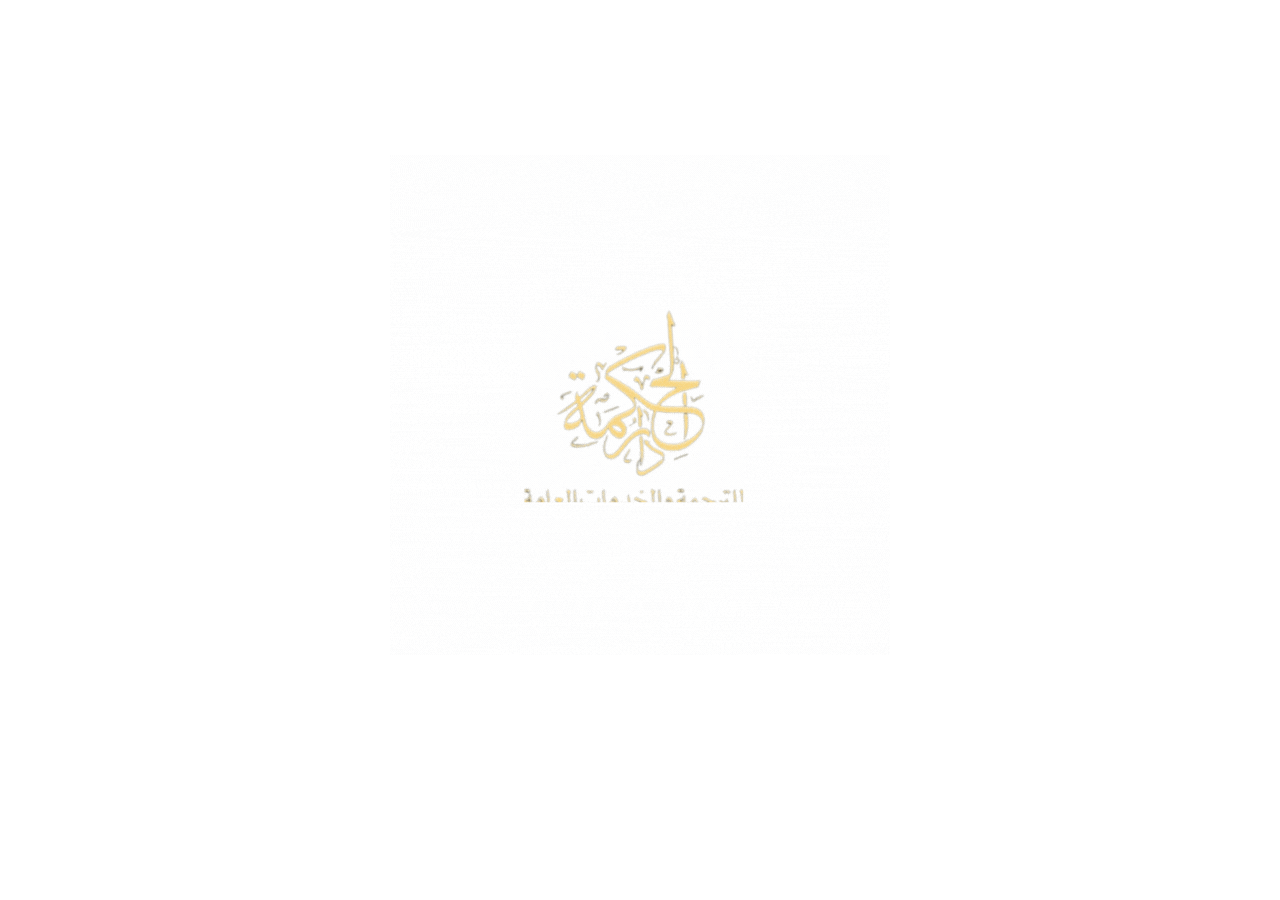
==== commit 985f01f1: "Update index.html" ====
--- a/index.html
+++ b/index.html
@@ -75,10 +75,10 @@
                         <a class="nav-link active" href="#">الصفحة الرئيسية</a>
                     </li>
                     <li class="nav-item px-2">
-                        <a class="nav-link" href="/project">الخدمات</a>
+                        <a class="nav-link" href="project/index.html">الخدمات</a>
                     </li>
                     <li class="nav-item px-2">
-                        <a class="nav-link" href="/team">من نحن ؟</a>
+                        <a class="nav-link" href="team/index.html">من نحن ؟</a>
                     </li>
             </li>
           </ul>
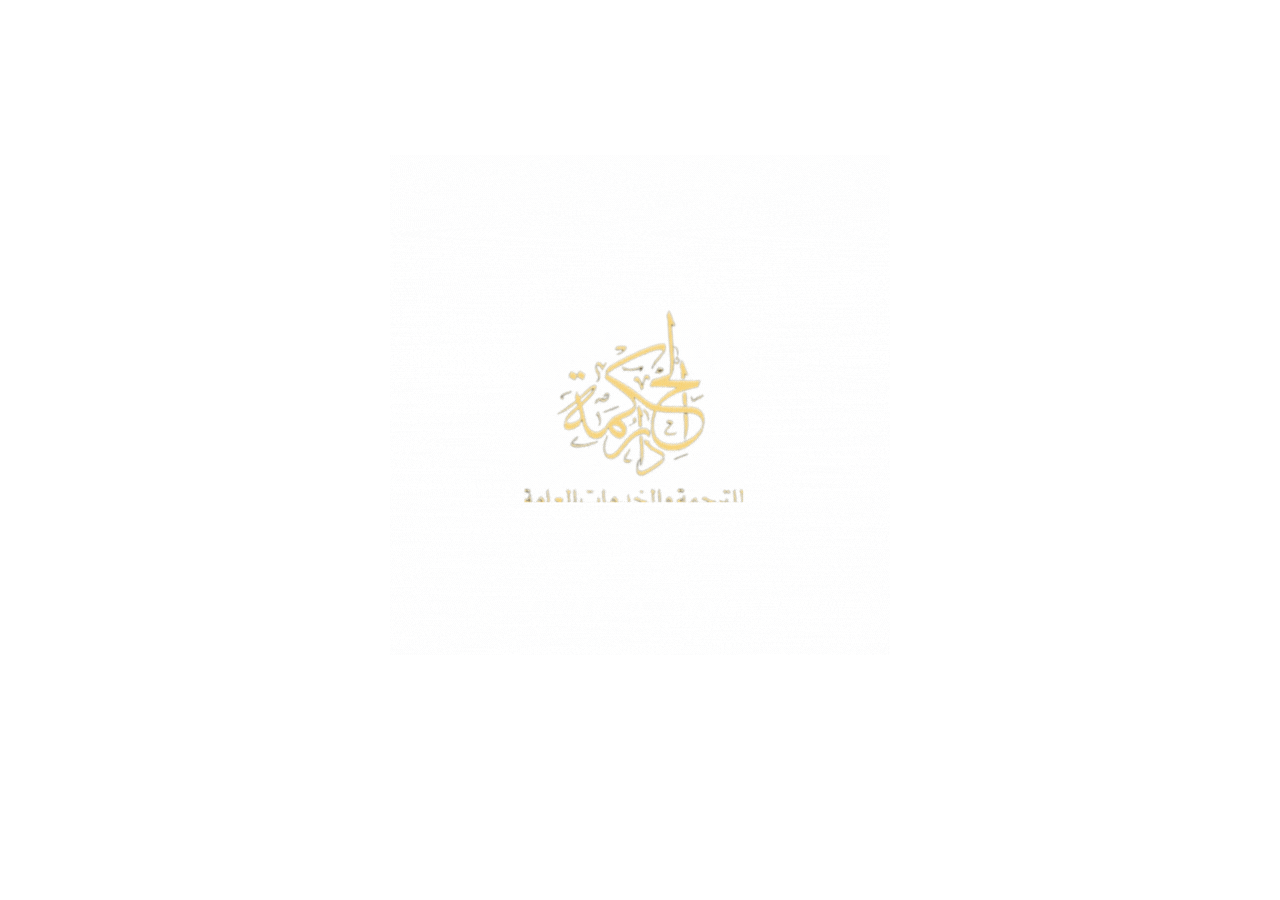
==== commit 90c6f3e4: "Update index.html" ====
--- a/index.html
+++ b/index.html
@@ -75,10 +75,10 @@
                         <a class="nav-link active" href="#">الصفحة الرئيسية</a>
                     </li>
                     <li class="nav-item px-2">
-                        <a class="nav-link" href="project/index.html">الخدمات</a>
+                        <a class="nav-link" href="/project">الخدمات</a>
                     </li>
                     <li class="nav-item px-2">
-                        <a class="nav-link" href="team/index.html">من نحن ؟</a>
+                        <a class="nav-link" href="/team">من نحن ؟</a>
                     </li>
             </li>
           </ul>
